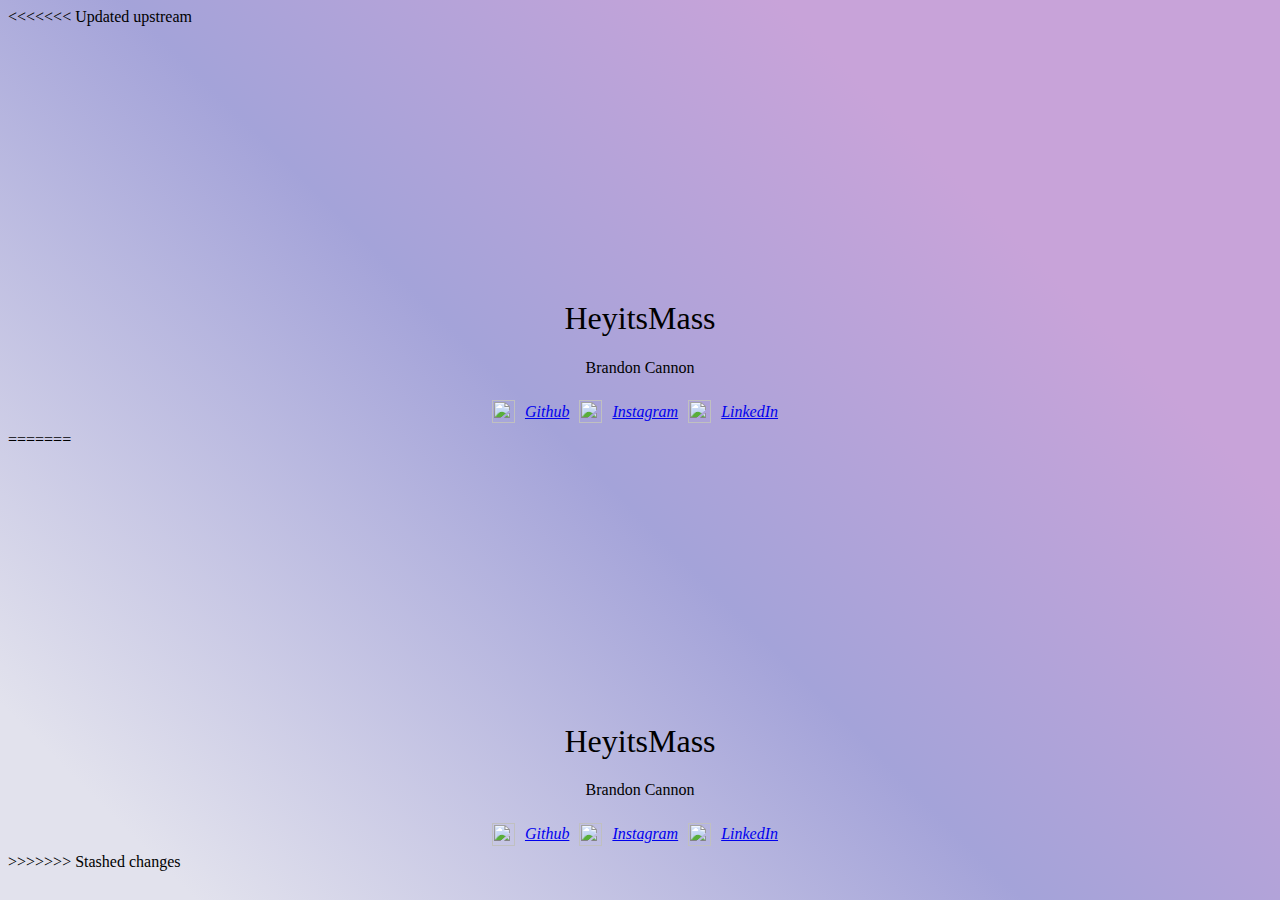
==== index.html @ 102e5ec9 ""Added main files"" ====
<<<<<<< Updated upstream
<!DOCTYPE html>
<html>
  <head>
    <link rel='stylesheet' href='https://fonts.googleapis.com/css?family=Inter'>
    <link rel="stylesheet" href="styles.css">
  </head> 
  <body> 

    <h1> HeyitsMass </h1>

    <p class="cinfo">
      Brandon Cannon
    </p>

    <div class="socials"> 
      <img src="https://cdn-icons-png.flaticon.com/512/25/25231.png">
      <span><a href="https://github.com/heyitsmass" target="_blank">Github</a></span>

      <img src="https://assets.stickpng.com/images/5ecec78673e4440004f09e77.png">
      <span><a href="https://www.instagram.com/brandonc_702/" target="_blank">Instagram</a></span>

      <img src="https://www.edigitalagency.com.au/wp-content/uploads/new-linkedin-logo-white-black-png.png">
      <span><a href="https://www.linkedin.com/in/brandon-cannon-573705169/" target="_blank">LinkedIn</a></span>
    </div>
  

  </body>
</html>
=======
<!DOCTYPE html>
<html>
  <head>
    <link rel="stylesheet" href="styles.css">
  </head> 
  <body> 

    <h1> HeyitsMass </h1>

    <p class="cinfo">
      Brandon Cannon
    </p>

    <div class="socials"> 
      <img src="https://cdn-icons-png.flaticon.com/512/25/25231.png">
      <span><a href="https://github.com/heyitsmass" target="_blank">Github</a></span>

      <img src="https://assets.stickpng.com/images/5ecec78673e4440004f09e77.png">
      <span><a href="https://www.instagram.com/brandonc_702/" target="_blank">Instagram</a></span>

      <img src="https://www.edigitalagency.com.au/wp-content/uploads/new-linkedin-logo-white-black-png.png">
      <span><a href="https://www.linkedin.com/in/brandon-cannon-573705169/" target="_blank">LinkedIn</a></span>

    </div>
  

  </body>
</html>
>>>>>>> Stashed changes
---- styles.css ----
html{ 
  height:100%; 
}

h1 { 
  padding-top: 20%; 
  text-align: center;
  font-weight: lighter;
}

body { 
  background-color: rgb(226,226,237); 
  background:
    linear-gradient(45deg, rgba(226, 226, 237, 1) 9%,
                           rgba(164, 163, 217, 1) 47%, 
                           rgba(200, 163, 217, 1) 77%);
  background-repeat:no-repeat;
  background-attachment: fixed;
  font-family: 'Fira Code' !important; 
}

.cinfo{ 
  text-align: center; 
}

.socials{ 
  display: flex; 
  align-items: center; 
  justify-content: center;
}

.socials span{ 
  font-style: italic; 
  padding: 10px; 
}

.socials span:hover{ 
  font-size: 125%; 
  transition-duration: 0.25s; 
}

.socials img{ 
  height: 23px; 
}
---- styles.css ----
html{ 
  height:100%; 
}

h1 { 
  padding-top: 20%; 
  text-align: center;
  font-weight: lighter;
}

body { 
  background-color: rgb(226,226,237); 
  background:
    linear-gradient(45deg, rgba(226, 226, 237, 1) 9%,
                           rgba(164, 163, 217, 1) 47%, 
                           rgba(200, 163, 217, 1) 77%);
  background-repeat:no-repeat;
  background-attachment: fixed;
  font-family: 'Fira Code' !important; 
}

.cinfo{ 
  text-align: center; 
}

.socials{ 
  display: flex; 
  align-items: center; 
  justify-content: center;
}

.socials span{ 
  font-style: italic; 
  padding: 10px; 
}

.socials span:hover{ 
  font-size: 125%; 
  transition-duration: 0.25s; 
}

.socials img{ 
  height: 23px; 
}
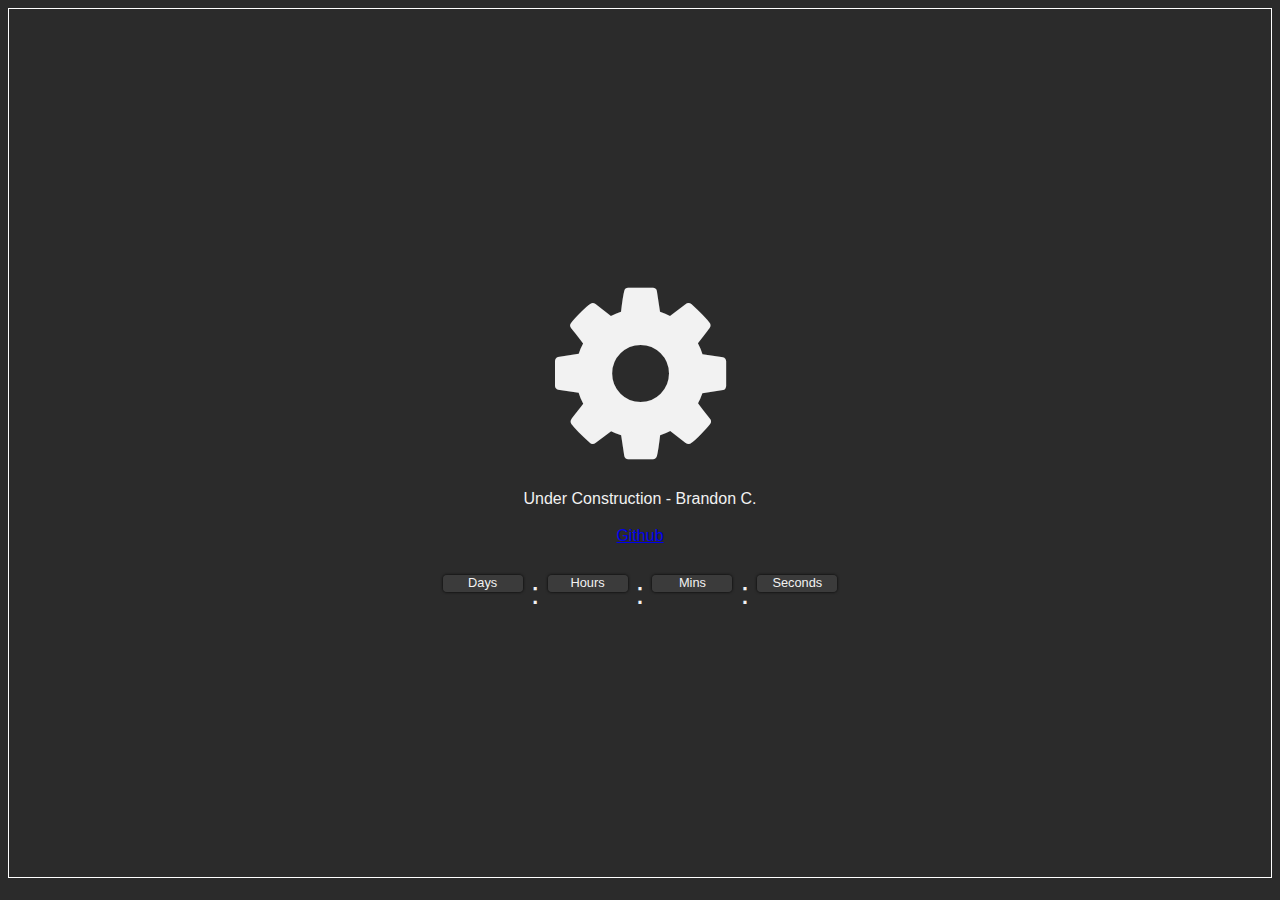
==== commit 5e873aa6: "Converted to Under Construction" ====
--- a/index.html
+++ b/index.html
@@ -1,59 +1,28 @@
-<<<<<<< Updated upstream
 <!DOCTYPE html>
 <html>
-  <head>
-    <link rel='stylesheet' href='https://fonts.googleapis.com/css?family=Inter'>
-    <link rel="stylesheet" href="styles.css">
-  </head> 
-  <body> 
+    <head>
+        <title>Under Construction</title>
+        <link rel="stylesheet" type="text/css" href="styles.css">
+        <link rel="stylesheet" href="https://fonts.googleapis.com/css?family=SourceCodePro">
+        <link rel="stylesheet" href="https://stackpath.bootstrapcdn.com/font-awesome/4.7.0/css/font-awesome.min.css">
+    </head>
+    <body>
+        <div class="container">
+            <span class="fa fa-cog gear"></span>
+            
+            Under Construction - Brandon C.
 
-    <h1> HeyitsMass </h1>
+            <a href="https://github.com/heyitsmass">Github</a>
 
-    <p class="cinfo">
-      Brandon Cannon
-    </p>
-
-    <div class="socials"> 
-      <img src="https://cdn-icons-png.flaticon.com/512/25/25231.png">
-      <span><a href="https://github.com/heyitsmass" target="_blank">Github</a></span>
-
-      <img src="https://assets.stickpng.com/images/5ecec78673e4440004f09e77.png">
-      <span><a href="https://www.instagram.com/brandonc_702/" target="_blank">Instagram</a></span>
-
-      <img src="https://www.edigitalagency.com.au/wp-content/uploads/new-linkedin-logo-white-black-png.png">
-      <span><a href="https://www.linkedin.com/in/brandon-cannon-573705169/" target="_blank">LinkedIn</a></span>
-    </div>
-  
-
-  </body>
+            <div id="countdown">
+                <ul>
+                    <li ><span id="days"></span><label>Days</label></li> : 
+                    <li ><span id="hours"></span><label>Hours</label></li> : 
+                    <li ><span id="minutes"></span><label>Mins</label></li> : 
+                    <li ><span id="seconds"></span><label>Seconds</label></li>
+                </ul>
+            </div>
+        </div>
+        <script src="script.js"></script>
+    </body>
 </html>
-=======
-<!DOCTYPE html>
-<html>
-  <head>
-    <link rel="stylesheet" href="styles.css">
-  </head> 
-  <body> 
-
-    <h1> HeyitsMass </h1>
-
-    <p class="cinfo">
-      Brandon Cannon
-    </p>
-
-    <div class="socials"> 
-      <img src="https://cdn-icons-png.flaticon.com/512/25/25231.png">
-      <span><a href="https://github.com/heyitsmass" target="_blank">Github</a></span>
-
-      <img src="https://assets.stickpng.com/images/5ecec78673e4440004f09e77.png">
-      <span><a href="https://www.instagram.com/brandonc_702/" target="_blank">Instagram</a></span>
-
-      <img src="https://www.edigitalagency.com.au/wp-content/uploads/new-linkedin-logo-white-black-png.png">
-      <span><a href="https://www.linkedin.com/in/brandon-cannon-573705169/" target="_blank">LinkedIn</a></span>
-
-    </div>
-  
-
-  </body>
-</html>
->>>>>>> Stashed changes
--- a/styles.css
+++ b/styles.css
@@ -1,44 +1,80 @@
-html{ 
-  height:100%; 
+body {
+  background: #2b2b2b;
+  color: #f2f2f2;
+  font-family: 'Source Code Pro', 'Rubik', Arial, sans-serif;
+  height: calc(100vh - 2rem);
+  border: solid 1px white; 
+  position: relative; 
 }
 
-h1 { 
-  padding-top: 20%; 
-  text-align: center;
-  font-weight: lighter;
+.container {
+  height: 100%;
+  margin: 0 auto;
+  display: flex;
+  flex-direction: column;
+  justify-content: center;
+  align-items: center;
 }
 
-body { 
-  background-color: rgb(226,226,237); 
-  background:
-    linear-gradient(45deg, rgba(226, 226, 237, 1) 9%,
-                           rgba(164, 163, 217, 1) 47%, 
-                           rgba(200, 163, 217, 1) 77%);
-  background-repeat:no-repeat;
-  background-attachment: fixed;
-  font-family: 'Fira Code' !important; 
+#countdown {
+  margin-top: 30px;
+  font-size: 2rem;
 }
 
-.cinfo{ 
-  text-align: center; 
+#countdown ul {
+  margin: 0;
+  padding: 0;
+  list-style: none;
+  display: flex; 
 }
 
-.socials{ 
+#countdown ul li {
+  width: 6rem;
   display: flex; 
-  align-items: center; 
-  justify-content: center;
+  flex-direction: column;
+  text-align: center;
 }
 
-.socials span{ 
-  font-style: italic; 
-  padding: 10px; 
+li span, #countdown ul li label {
+  position: relative;
+  background-color: #3b3b3b;
+  border-radius: 4px;
 }
 
-.socials span:hover{ 
-  font-size: 125%; 
-  transition-duration: 0.25s; 
+li span::before, label::before {
+  content: '';
+  position: absolute; 
+  left: 0; 
+  right: 0; 
+  bottom: 0; 
+  top: 0;
+  border-radius: 4px;
+  box-shadow: 0 0 3px black;
+  z-index: -1; 
 }
 
-.socials img{ 
-  height: 23px; 
+#countdown ul li label { 
+  width: 80%;
+  padding: .1rem;
+  padding-top: 0; 
+  font-size: .8rem; 
+  text-align: center;
+  justify-content: center;
+  align-self: center;
+}
+
+@keyframes spin {
+  0% { transform: rotate(0deg); }
+  100% { transform: rotate(360deg); }
+}
+
+div .fa-cog {
+  font-size: 200px; 
+  color: #f2f2f2; 
+  animation: spin 6s linear infinite;
+  margin-bottom: 1rem;
+}
+
+a { 
+  margin-top: 1.2rem;
 }